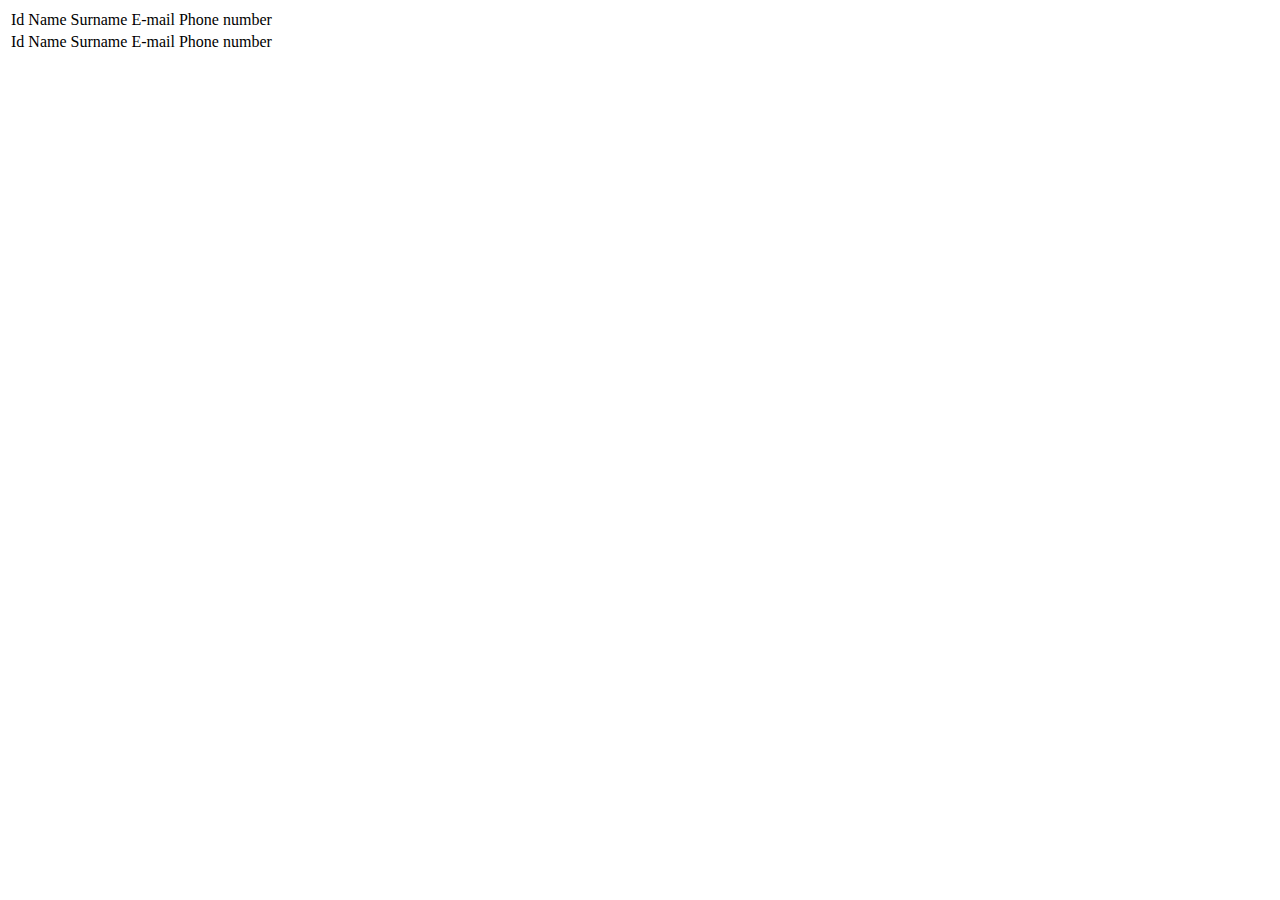
==== src/main/resources/templates/index.html @ 21f3deb6 "configured jooq and docker" ====
<!DOCTYPE html>
<html xmlns:th="http://www.thymeleaf.org">
<head>
    <meta charset="UTF-8">
    <title>Contact Book</title>
</head>
<body>
  <table>
    <tr>
        <td>Id</td>
        <td>Name</td>
        <td>Surname</td>
        <td>E-mail</td>
        <td>Phone number</td>
    </tr>
    <tr th:each="contact : ${contacts}">
        <td th:text="${contact.id}">Id</td>
        <td th:text="${contact.name}">Name</td>
        <td th:text="${contact.surname}">Surname</td>
        <td th:text="${contact.email}">E-mail</td>
        <td th:text="${contact.phoneNumber}">Phone number</td>
    </tr>
  </table>
</body>
</html>
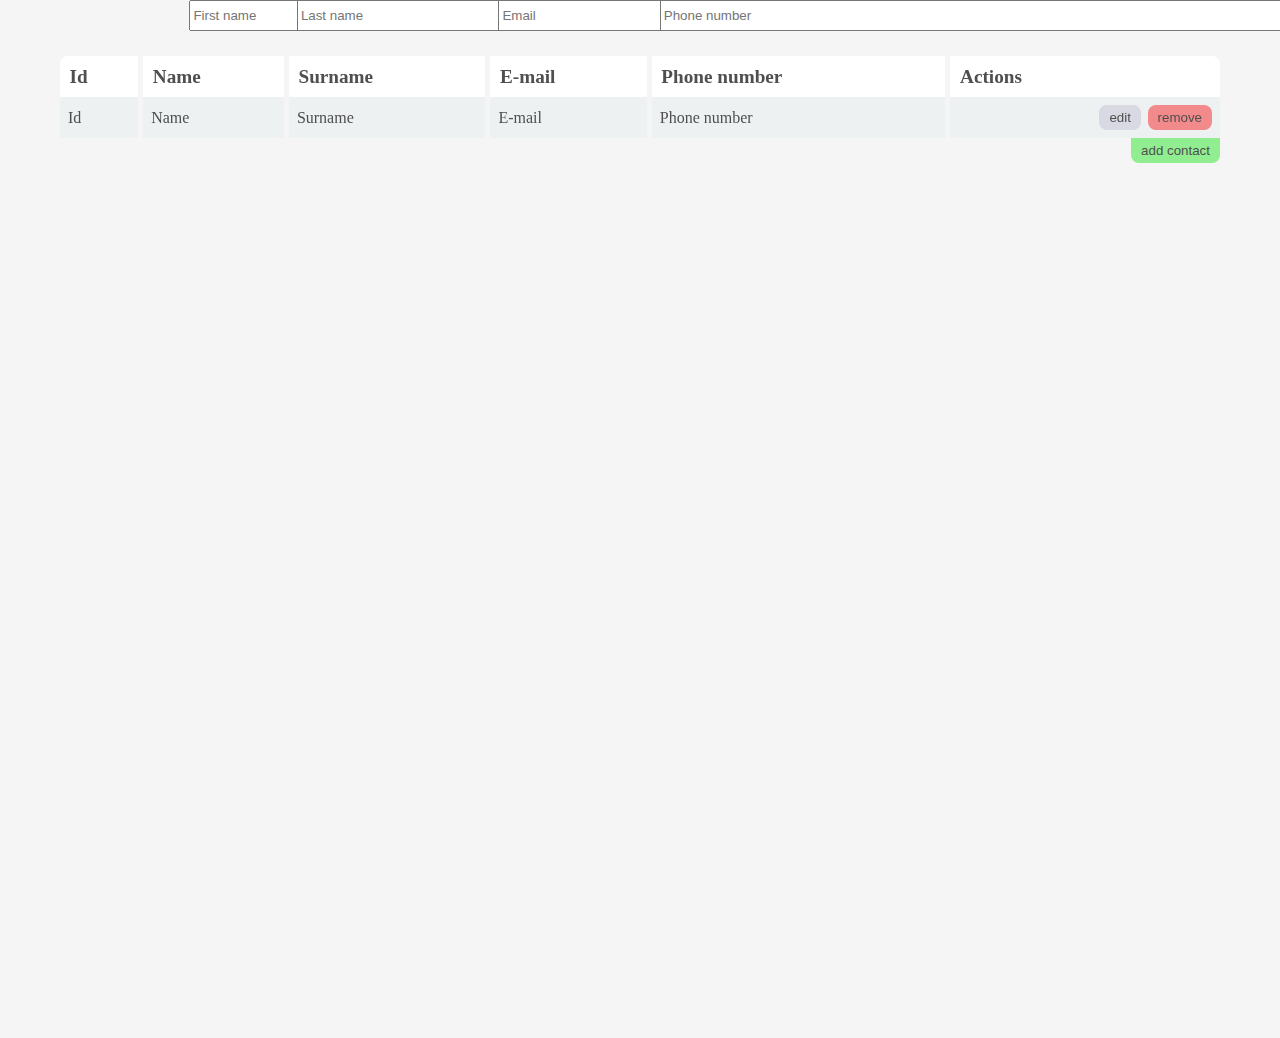
==== commit b0cf06fe: "imlemented main page and addition tab" ====
--- a/src/main/resources/templates/index.html
+++ b/src/main/resources/templates/index.html
@@ -1,25 +1,100 @@
 <!DOCTYPE html>
-<html xmlns:th="http://www.thymeleaf.org">
+<html xmlns:th="http://www.thymeleaf.org" lang="en">
 <head>
-    <meta charset="UTF-8">
-    <title>Contact Book</title>
+  <meta charset="UTF-8">
+  <title>Contact Book</title>
+  <link rel="stylesheet" href="css/common-style.css">
+  <link rel="stylesheet" href="css/index-style.css">
+  <script defer src="js/script.js"></script>
 </head>
+
 <body>
-  <table>
-    <tr>
-        <td>Id</td>
-        <td>Name</td>
-        <td>Surname</td>
-        <td>E-mail</td>
-        <td>Phone number</td>
-    </tr>
-    <tr th:each="contact : ${contacts}">
-        <td th:text="${contact.id}">Id</td>
-        <td th:text="${contact.name}">Name</td>
-        <td th:text="${contact.surname}">Surname</td>
-        <td th:text="${contact.email}">E-mail</td>
-        <td th:text="${contact.phoneNumber}">Phone number</td>
-    </tr>
-  </table>
+  <div class="flex-container">
+
+    <table>
+
+      <thead>
+        <tr>
+          <th>Id</th>
+          <th>Name</th>
+          <th>Surname</th>
+          <th>E-mail</th>
+          <th>Phone number</th>
+          <th>Actions</th>
+        </tr>
+      </thead>
+
+      <tbody>    
+        <tr th:each="contact : ${contacts}">
+          <form class="edit-tab" action="/edit" method="post">
+            <td th:text="${contact.id}">
+              Id
+            </td>
+            <td th:text="${contact.name}">
+              Name
+              <input class="edit-tab-input" type="text" name="first-name" placeholder="First name" required th:value="${contact.first-name}"/>
+            </td>
+            <td th:text="${contact.surname}">
+              <p>Surname</p>
+              <input class="edit-tab-input" type="text" name="last-name" placeholder="Last name" required th:value="${contact.last-name}"/>           
+            </td>
+            <td th:text="${contact.email}">
+              <p>E-mail</p>
+              <input class="edit-tab-input" type="email" name="email" placeholder="Email" required th:value="${contact.email}"/>              
+            </td>
+            <td th:text="${contact.phoneNumber}">
+              <p>Phone number</p>
+              <input class="edit-tab-input" type="tel" name="phone-number" placeholder="Phone number" required th:value="${contact.phone-number}"/>            
+            </td>
+            <td class="action-buttons-cell">
+              <button class="action-button button-hover-animated">edit</button>
+              <button class="action-button button-hover-animated">remove</button>
+            </td>      
+          </form>
+        </tr>
+      </tbody>
+
+    </table>
+
+    <div class="addition-button-flag">
+
+      <button data-addition-target="#addition-tab" class="addition-button button-hover-animated active">add contact</button>
+      
+      <div class="background-plug">.</div>
+      
+      <div class="addition-tab" id="addition-tab">
+        <div class="addition-tab-header">
+          <div class="addition-tab-title">
+            <h4>Addition tab</h4>
+          </div>
+          <button data-close-button class="close-button button-hover-animated">&times;</button>
+        </div>
+        
+        <div class="addition-tab-form">
+          <form action="/add" method="post">
+            <label for="first-name">
+              <input id="first-name" type="text" name="first-name" placeholder="First name" required th:value="${contact.first-name}"/>
+            </label>
+           
+            
+            <label for="last-name">
+              <input id="last-name" type="text" name="last-name" placeholder="Last name" required th:value="${contact.last-name}"/>          
+            </label>
+      
+            <label for="email">
+              <input id="email" type="email" name="email" placeholder="Email" required th:value="${contact.email}"/>              
+            </label>
+      
+            <label for="phone-number">
+              <input id="phone-number" type="tel" name="phone-number" placeholder="Phone number" required th:value="${contact.phone-number}"/>            
+            </label>
+            <button class="button-hover-animated" type="submit">submit</button>
+          </form>
+        </div>
+      </div>
+
+    </div>
+
+  </div>
 </body>
 </html>--- a/src/main/resources/templates/css/common-style.css
+++ b/src/main/resources/templates/css/common-style.css
@@ -0,0 +1,26 @@
+body {
+  padding-top: 3em;
+  background-color: #f5f5f5;
+}
+
+.background-plug {
+  position: absolute;
+  height: 100%;
+  width: 100%;
+  color: #f5f5f5;
+  background-color: #f5f5f5;
+  z-index: -1;
+}
+
+.flex-container {
+  display: flex;
+  margin: 0 auto;
+  flex-direction: column;
+  justify-content: center;
+  width: 1170px;
+}
+
+p {
+  padding: 0;
+  margin: 0;
+}--- a/src/main/resources/templates/css/index-style.css
+++ b/src/main/resources/templates/css/index-style.css
@@ -0,0 +1,200 @@
+table {
+  width: 100%;
+  border-spacing: 5px 0;
+}
+
+th, td {
+  padding: 5px 0;
+  text-align: start;
+  background-color: white;
+}
+
+th {
+  font-size: larger;
+}
+
+th:first-child {
+  border-top-left-radius: 8px;
+}
+
+th:last-child {
+  border-top-right-radius: 8px;
+}
+
+tbody td, th {
+  padding: 0.5em;
+  color: rgb(79, 79, 79);
+}
+
+tr:nth-child(2n + 1) td {
+  background-color: rgba(225, 232, 236, 0.316);
+}
+
+
+tbody tr:last-child td:first-child {
+  border-bottom-left-radius: 8px;
+}
+
+tfoot {
+  border: 0px;
+}
+
+.addition-button-flag {
+  display: flex;
+  justify-content: end;
+  width: 1165px;
+}
+
+.addition-button {
+  background-color: rgb(245, 245, 245);
+  border: none;
+  border-radius: 0 0 8px 8px;
+  padding: 5px 10px;
+  color: rgb(79, 79, 79);
+  transform-origin: bottom left;
+  transform: scale(0.8);
+  transition: ease-out 0.33s;
+  opacity: 0;
+  cursor: pointer;
+}
+
+.addition-button.active {
+  background-color: lightgreen;
+  transform: scale(1);
+  opacity: 1;
+}
+
+.action-buttons-cell {
+  display: flex;
+  margin: auto;
+  justify-content: end;
+  transform-origin: bottom right;
+  transition: ease-out 0.33s;
+}
+
+.action-buttons-cell.active {
+  border-bottom-right-radius: 8px;
+  transform-origin: top left;
+  transition: ease-out 0.33s;
+}
+
+.action-button {
+  margin-right: 0.5em;
+  padding: 5px 10px;
+  border: 0;
+  border-radius: 8px;
+  color: rgb(79, 79, 79);
+  cursor: pointer;
+}
+
+.action-button:last-child {
+  margin: 0px;
+}
+
+.action-button:first-child {
+  background-color: rgba(208, 208, 219, 0.755);
+}
+
+.action-button:last-child {
+  background-color: rgba(244, 77, 77, 0.629);
+}
+
+.button-hover-animated {
+  transition: ease-out 0.23s;
+}
+
+.button-hover-animated:hover {
+  filter: opacity(0.7);
+  transition: ease-out 0.23s;
+}
+
+a {
+  text-decoration: none;
+}
+
+h4 {
+  display: inline-block;
+  margin: 0;
+}
+
+.addition-tab {
+  padding: 10px 15px;
+  position: absolute;
+  background-color: lightgreen;
+  border-radius: 8px;
+  width: 1130px;
+  opacity: 1;
+  transform: scaleX(0.075) scaleY(0.21);
+  transform-origin: top right;
+  z-index: -2;
+  transition: step-start, 0.33s;
+}
+
+.addition-tab:hover {
+  opacity: 0;
+}
+
+.addition-tab.active {
+  opacity: 1;
+  transform: scale(1);
+  transition: ease-out, 0.33s;
+  z-index: 10;
+  pointer-events: all;
+}
+
+.addition-tab-header {
+  display: flex;
+  justify-content: space-between;
+  align-items: center;
+  margin-bottom: 15px;
+}
+
+.addition-tab-title {
+  font-size: 1.25rem;
+}
+
+.addition-tab-header button {
+  padding: 0;
+  height: 25px;
+  width: 25px;
+  font-size: 24px;
+  border: 0px;
+  cursor: pointer;
+  background-color: #90ee90;
+}
+
+.addition-tab-form form {
+  display: flex;
+  flex-direction: row;
+  justify-content: space-between;
+}
+
+.addition-tab-form form input {
+  height: 25px;
+  width: 245px;
+  margin-bottom: 10px;
+  padding-left: 10px;
+  border: 0;
+  border-radius: 8px;
+  background-color: rgb(255, 255, 255);
+}
+
+.addition-tab-form form button {
+  height: 27px;
+  background-color: rgb(238, 170, 238);
+  border-radius: 8px;
+  border: 0px;
+  cursor: pointer;
+}
+
+.edit-tab {
+  display: flex;
+}
+
+.edit-tab-input {
+  position: fixed;
+  top: 0;
+  height: 25px;
+  width: 96%;
+  z-index: -1;
+}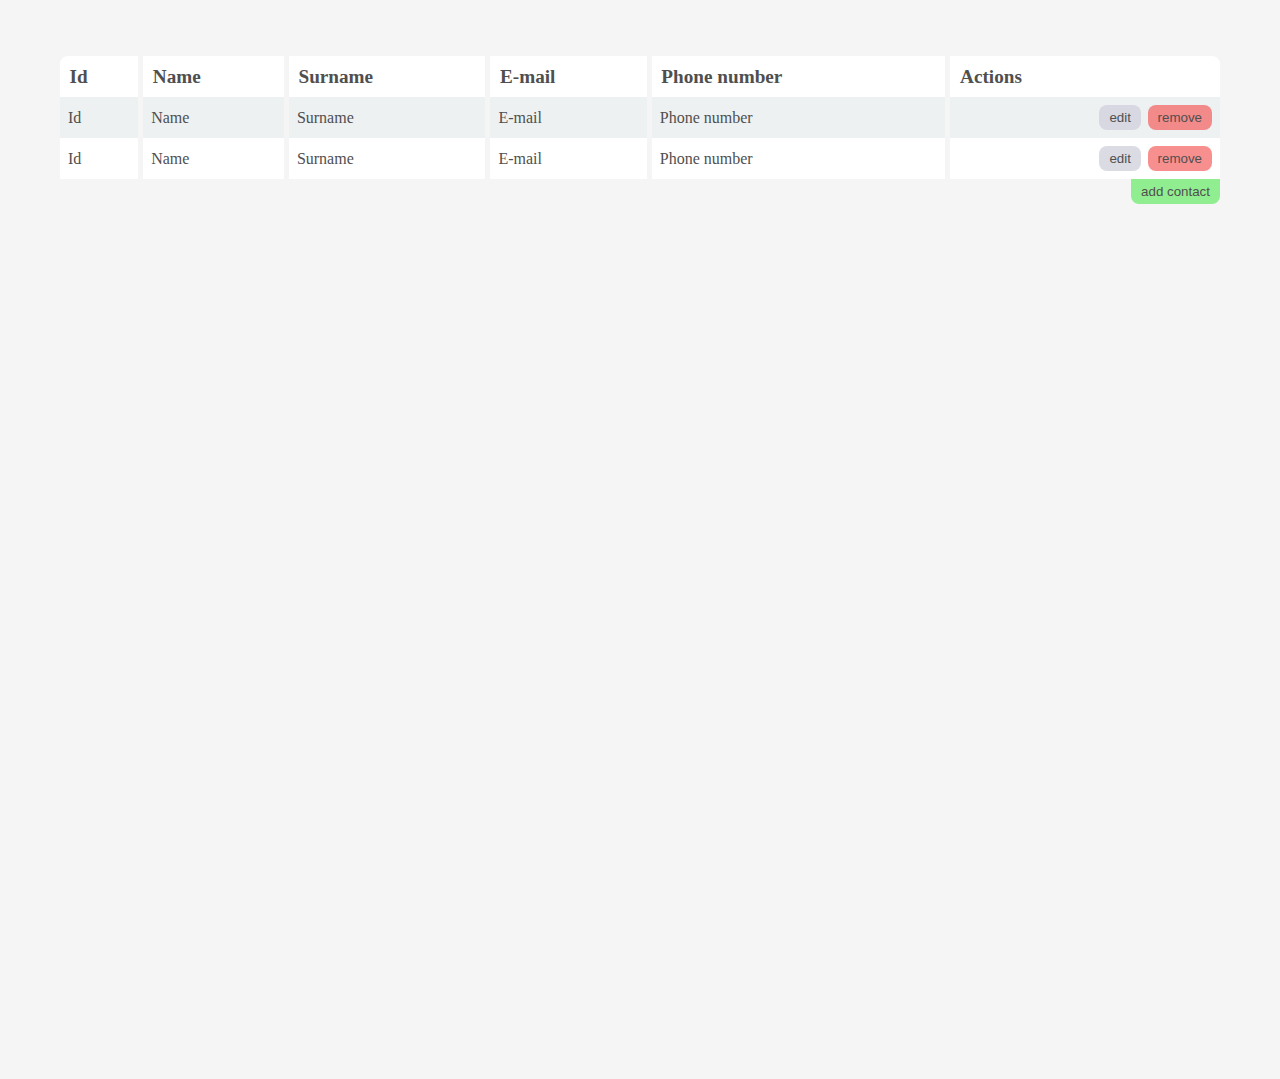
==== commit 5a1feca5: "partially completed edit menu" ====
--- a/src/main/resources/templates/index.html
+++ b/src/main/resources/templates/index.html
@@ -25,29 +25,78 @@
       </thead>
 
       <tbody>    
+        <!-- <tr th:each="contact : ${contacts}">
+            <td th:text="${contact.id}">
+              Id
+            </td>
+            <td th:text="${contact.name}">
+              <input class="edit-tab-input " type="text" name="first-name" placeholder="Name" required th:value="${contact.first-name}"/>
+            </td>
+            <td th:text="${contact.surname}">
+              <input class="edit-tab-input " type="text" name="last-name" placeholder="Surname" required th:value="${contact.last-name}"/>           
+            </td>
+            <td th:text="${contact.email}">
+              <input class="edit-tab-input " type="email" name="email" placeholder="E-mail" required th:value="${contact.email}"/>              
+            </td>
+            <td th:text="${contact.phoneNumber}">
+              <input class="edit-tab-input " type="tel" name="phone-number" placeholder="Phone number" required th:value="${contact.phone-number}"/>            
+            
+            </td>
+            <td class="action-buttons-cell">
+              <button class="action-button button-hover-animated">edit</button>
+              <button class="action-button button-hover-animated">remove</button>
+            </td>            
+        </tr> -->
         <tr th:each="contact : ${contacts}">
           <form class="edit-tab" action="/edit" method="post">
             <td th:text="${contact.id}">
               Id
             </td>
             <td th:text="${contact.name}">
-              Name
-              <input class="edit-tab-input" type="text" name="first-name" placeholder="First name" required th:value="${contact.first-name}"/>
+              <p>Name</p>
+              <input class="edit-tab-input invisible" type="text" name="first-name" placeholder="Name" required th:value="${contact.first-name}"/>
             </td>
             <td th:text="${contact.surname}">
               <p>Surname</p>
-              <input class="edit-tab-input" type="text" name="last-name" placeholder="Last name" required th:value="${contact.last-name}"/>           
+              <input class="edit-tab-input invisible" type="text" name="last-name" placeholder="Surname" required th:value="${contact.last-name}"/>           
             </td>
             <td th:text="${contact.email}">
               <p>E-mail</p>
-              <input class="edit-tab-input" type="email" name="email" placeholder="Email" required th:value="${contact.email}"/>              
+              <input class="edit-tab-input invisible" type="email" name="email" placeholder="E-mail" required th:value="${contact.email}"/>              
             </td>
             <td th:text="${contact.phoneNumber}">
               <p>Phone number</p>
-              <input class="edit-tab-input" type="tel" name="phone-number" placeholder="Phone number" required th:value="${contact.phone-number}"/>            
+              <input class="edit-tab-input invisible" type="tel" name="phone-number" placeholder="Phone number" required th:value="${contact.phone-number}"/>            
             </td>
             <td class="action-buttons-cell">
-              <button class="action-button button-hover-animated">edit</button>
+              <button data-edit-target=".edit-tab-input" class="action-button edit-button button-hover-animated" type="button">edit</button>
+              <button class="action-button button-hover-animated">remove</button>
+            </td>      
+          </form>
+        </tr>
+        <tr th:each="contact : ${contacts}">
+          <form class="edit-tab" action="/edit" method="post">
+            <td th:text="${contact.id}">
+              Id
+            </td>
+            <td th:text="${contact.name}">
+              <p>Name</p>
+              <input class="edit-tab-input invisible" type="text" name="first-name" placeholder="Name" required th:value="${contact.first-name}"/>
+            </td>
+            <td th:text="${contact.surname}">
+              <p>Surname</p>
+              <input class="edit-tab-input invisible" type="text" name="last-name" placeholder="Surname" required th:value="${contact.last-name}"/>           
+            </td>
+            <td th:text="${contact.email}">
+              <p>E-mail</p>
+              <input class="edit-tab-input invisible" type="email" name="email" placeholder="E-mail" required th:value="${contact.email}"/>              
+            </td>
+            <td th:text="${contact.phoneNumber}">
+              <p>Phone number</p>
+              <input class="edit-tab-input invisible" type="tel" name="phone-number" placeholder="Phone number" required th:value="${contact.phone-number}"/>            
+            </td>
+            <td class="action-buttons-cell">
+              <button data-edit-target=".edit-tab-input" class="action-button edit-button button-hover-animated" type="button">edit</button>
               <button class="action-button button-hover-animated">remove</button>
             </td>      
           </form>
--- a/src/main/resources/templates/css/index-style.css
+++ b/src/main/resources/templates/css/index-style.css
@@ -4,6 +4,7 @@
 }
 
 th, td {
+
   padding: 5px 0;
   text-align: start;
   background-color: white;
@@ -180,7 +181,7 @@
 }
 
 .addition-tab-form form button {
-  height: 27px;
+  height: 23px;
   background-color: rgb(238, 170, 238);
   border-radius: 8px;
   border: 0px;
@@ -192,9 +193,22 @@
 }
 
 .edit-tab-input {
-  position: fixed;
-  top: 0;
-  height: 25px;
-  width: 96%;
-  z-index: -1;
+  display: block;
+  margin: 0;
+  padding-left: 5px;
+  height: 23px;
+  font-size: 16px;
+  border: 0px;
+  border-radius: 8px;
+  background-color: white;
+}
+
+tr:nth-child(2n + 1) .edit-tab-input {
+  background-color: rgba(225, 232, 236, 0);
+}
+
+.invisible {
+  display: none;
+  pointer-events: none;
+  transition: ease-out, 0.33s;
 }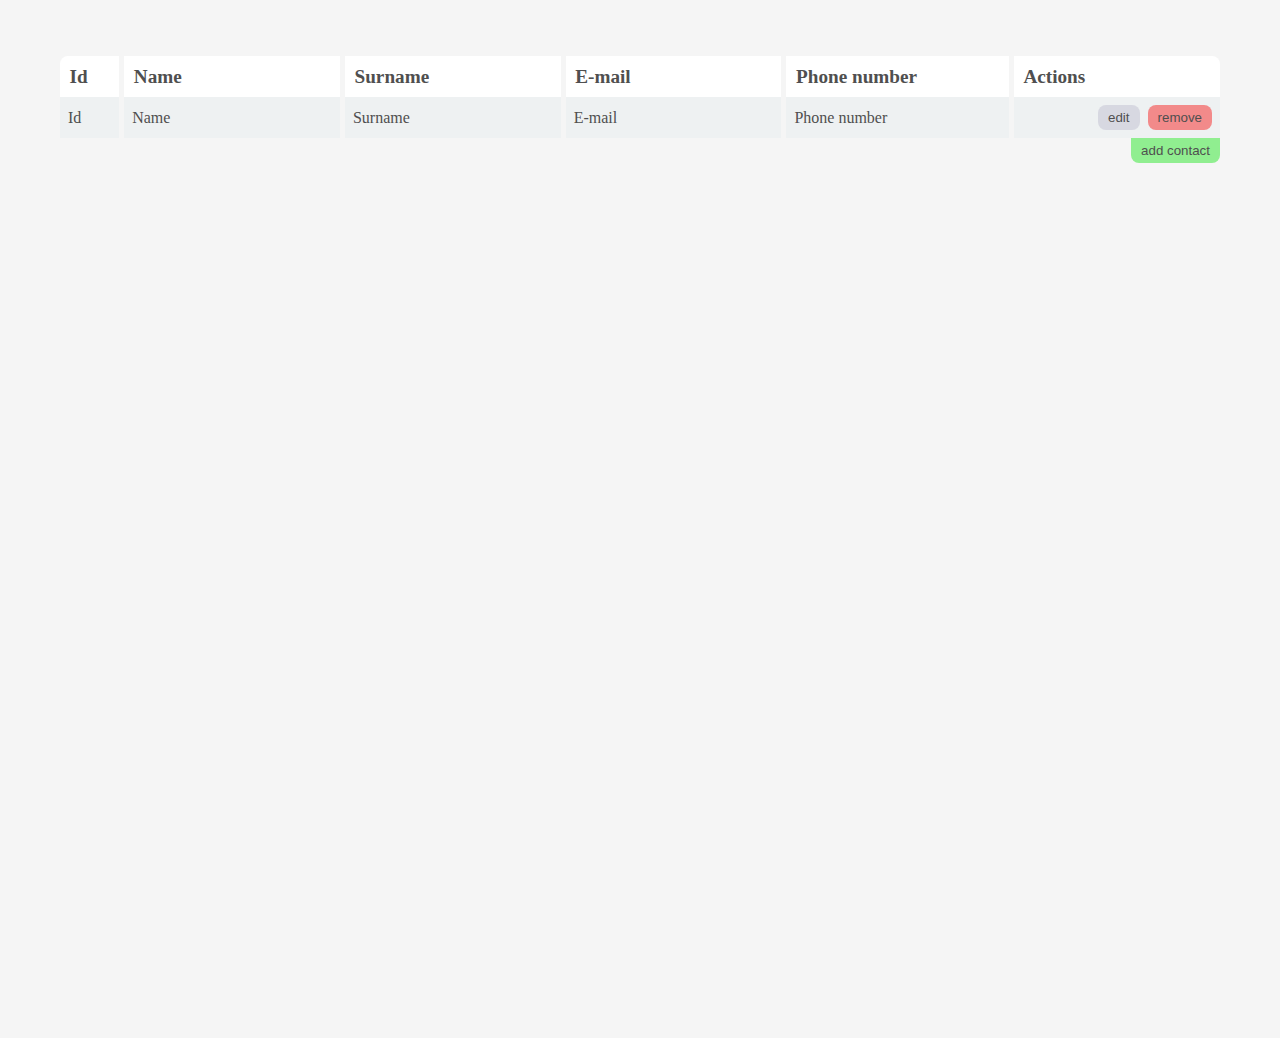
==== commit 43effc67: "implemented index.html and affilated scripts and styling" ====
--- a/src/main/resources/templates/index.html
+++ b/src/main/resources/templates/index.html
@@ -6,6 +6,7 @@
   <link rel="stylesheet" href="css/common-style.css">
   <link rel="stylesheet" href="css/index-style.css">
   <script defer src="js/script.js"></script>
+  <script src="https://ajax.googleapis.com/ajax/libs/jquery/3.7.1/jquery.min.js"></script>
 </head>
 
 <body>
@@ -25,82 +26,41 @@
       </thead>
 
       <tbody>    
-        <!-- <tr th:each="contact : ${contacts}">
-            <td th:text="${contact.id}">
-              Id
-            </td>
-            <td th:text="${contact.name}">
-              <input class="edit-tab-input " type="text" name="first-name" placeholder="Name" required th:value="${contact.first-name}"/>
-            </td>
-            <td th:text="${contact.surname}">
-              <input class="edit-tab-input " type="text" name="last-name" placeholder="Surname" required th:value="${contact.last-name}"/>           
-            </td>
-            <td th:text="${contact.email}">
-              <input class="edit-tab-input " type="email" name="email" placeholder="E-mail" required th:value="${contact.email}"/>              
-            </td>
-            <td th:text="${contact.phoneNumber}">
-              <input class="edit-tab-input " type="tel" name="phone-number" placeholder="Phone number" required th:value="${contact.phone-number}"/>            
-            
-            </td>
-            <td class="action-buttons-cell">
-              <button class="action-button button-hover-animated">edit</button>
-              <button class="action-button button-hover-animated">remove</button>
-            </td>            
-        </tr> -->
+
         <tr th:each="contact : ${contacts}">
           <form class="edit-tab" action="/edit" method="post">
             <td th:text="${contact.id}">
-              Id
+              <p class="contact-info-id">Id</p>
             </td>
-            <td th:text="${contact.name}">
-              <p>Name</p>
-              <input class="edit-tab-input invisible" type="text" name="first-name" placeholder="Name" required th:value="${contact.first-name}"/>
+            <td class="editable-info" th:text="${contact.name}">
+              <p class="contact-info">Name</p>
+              <input class="edit-tab-input invisible" type="text" name="first-name" placeholder="Name" required th:value="${contact.first-name}" value="Name"/>
             </td>
-            <td th:text="${contact.surname}">
-              <p>Surname</p>
-              <input class="edit-tab-input invisible" type="text" name="last-name" placeholder="Surname" required th:value="${contact.last-name}"/>           
+            <td class="editable-info" th:text="${contact.surname}">
+              <p class="contact-info">Surname</p>
+              <input class="edit-tab-input invisible" type="text" name="last-name" placeholder="Surname" required th:value="${contact.last-name}" value="Surname"/>           
             </td>
-            <td th:text="${contact.email}">
-              <p>E-mail</p>
-              <input class="edit-tab-input invisible" type="email" name="email" placeholder="E-mail" required th:value="${contact.email}"/>              
+            <td class="editable-info" th:text="${contact.email}">
+              <p class="contact-info">E-mail</p>
+              <input class="edit-tab-input invisible" type="email" name="email" placeholder="E-mail" required th:value="${contact.email}" value="E-mail"/>              
             </td>
-            <td th:text="${contact.phoneNumber}">
-              <p>Phone number</p>
-              <input class="edit-tab-input invisible" type="tel" name="phone-number" placeholder="Phone number" required th:value="${contact.phone-number}"/>            
+            <td class="editable-info" th:text="${contact.phoneNumber}">
+              <p class="contact-info">Phone number</p>
+              <input class="edit-tab-input invisible" type="tel" name="phone-number" placeholder="Phone number" required th:value="${contact.phone-number}" value="Phone number"/>            
             </td>
             <td class="action-buttons-cell">
-              <button data-edit-target=".edit-tab-input" class="action-button edit-button button-hover-animated" type="button">edit</button>
-              <button class="action-button button-hover-animated">remove</button>
+              <div>
+                <button data-edit-target=".edit-tab-input" class="action-button edit-button button-hover-animated" type="button">edit</button>
+                <button class="edit-action-button button-hover-animated invisible" type="submit">submit</button>
+              </div>
+              <div>
+                <button class="action-button remove-button button-hover-animated" type="reset">remove</button>
+                <button data-edit-cancel class="edit-action-button button-hover-animated invisible" type="reset">cancel</button>
+              </div>
             </td>      
           </form>
         </tr>
-        <tr th:each="contact : ${contacts}">
-          <form class="edit-tab" action="/edit" method="post">
-            <td th:text="${contact.id}">
-              Id
-            </td>
-            <td th:text="${contact.name}">
-              <p>Name</p>
-              <input class="edit-tab-input invisible" type="text" name="first-name" placeholder="Name" required th:value="${contact.first-name}"/>
-            </td>
-            <td th:text="${contact.surname}">
-              <p>Surname</p>
-              <input class="edit-tab-input invisible" type="text" name="last-name" placeholder="Surname" required th:value="${contact.last-name}"/>           
-            </td>
-            <td th:text="${contact.email}">
-              <p>E-mail</p>
-              <input class="edit-tab-input invisible" type="email" name="email" placeholder="E-mail" required th:value="${contact.email}"/>              
-            </td>
-            <td th:text="${contact.phoneNumber}">
-              <p>Phone number</p>
-              <input class="edit-tab-input invisible" type="tel" name="phone-number" placeholder="Phone number" required th:value="${contact.phone-number}"/>            
-            </td>
-            <td class="action-buttons-cell">
-              <button data-edit-target=".edit-tab-input" class="action-button edit-button button-hover-animated" type="button">edit</button>
-              <button class="action-button button-hover-animated">remove</button>
-            </td>      
-          </form>
-        </tr>
+
       </tbody>
 
     </table>
--- a/src/main/resources/templates/css/common-style.css
+++ b/src/main/resources/templates/css/common-style.css
@@ -1,6 +1,7 @@
 body {
   padding-top: 3em;
   background-color: #f5f5f5;
+  font-family: 'Roboto';
 }
 
 .background-plug {
@@ -18,9 +19,4 @@
   flex-direction: column;
   justify-content: center;
   width: 1170px;
-}
-
-p {
-  padding: 0;
-  margin: 0;
 }--- a/src/main/resources/templates/css/index-style.css
+++ b/src/main/resources/templates/css/index-style.css
@@ -4,7 +4,6 @@
 }
 
 th, td {
-
   padding: 5px 0;
   text-align: start;
   background-color: white;
@@ -25,10 +24,11 @@
 tbody td, th {
   padding: 0.5em;
   color: rgb(79, 79, 79);
+  transition: ease-out, 0.33s;
 }
 
 tr:nth-child(2n + 1) td {
-  background-color: rgba(225, 232, 236, 0.316);
+  background-color: #e1e8ec51;
 }
 
 
@@ -80,24 +80,21 @@
 }
 
 .action-button {
-  margin-right: 0.5em;
   padding: 5px 10px;
   border: 0;
   border-radius: 8px;
   color: rgb(79, 79, 79);
   cursor: pointer;
-}
-
-.action-button:last-child {
-  margin: 0px;
-}
-
-.action-button:first-child {
-  background-color: rgba(208, 208, 219, 0.755);
-}
-
-.action-button:last-child {
-  background-color: rgba(244, 77, 77, 0.629);
+  transition: ease-out, 0.33s;
+}
+
+.remove-button {
+  margin-left: 8px;
+  background-color: #f44d4da0;
+}
+
+.edit-button {
+  background-color: #d0d0dbc1;
 }
 
 .button-hover-animated {
@@ -177,15 +174,30 @@
   padding-left: 10px;
   border: 0;
   border-radius: 8px;
-  background-color: rgb(255, 255, 255);
+  background-color: #ffffff;
 }
 
 .addition-tab-form form button {
   height: 23px;
-  background-color: rgb(238, 170, 238);
-  border-radius: 8px;
-  border: 0px;
-  cursor: pointer;
+  background-color: #eeaaee;
+  border-radius: 8px;
+  border: 0px;
+  cursor: pointer;
+}
+
+.contact-info {
+  display: inline-block;
+  width: 120px;
+  margin: 0;
+  padding: 0;
+  transition: ease-out, 0.33s;
+}
+
+.contact-info-id {
+  display: inline-block;
+  width: 5px;
+  margin: 0;
+  padding: 0;
 }
 
 .edit-tab {
@@ -194,21 +206,47 @@
 
 .edit-tab-input {
   display: block;
-  margin: 0;
-  padding-left: 5px;
-  height: 23px;
+  position: absolute;
+  margin: 0;
+  margin-top: -21px;
+  height: 21px;
   font-size: 16px;
-  border: 0px;
-  border-radius: 8px;
-  background-color: white;
-}
-
-tr:nth-child(2n + 1) .edit-tab-input {
-  background-color: rgba(225, 232, 236, 0);
+  color: white;
+  border: 0px;
+  border-radius: 8px;
+  background-color: rgba(0, 0, 0, 0.0);
+  outline: none;
+  font-family: 'Roboto';
+  transition: ease-out, 0.33s;
+}
+
+::placeholder {
+  color: white
 }
 
 .invisible {
-  display: none;
+  transition: ease-out, 0.33s;
+  opacity: 0;
+  z-index: -1;
   pointer-events: none;
-  transition: ease-out, 0.33s;
+}
+
+.edit-action-button {
+  position: absolute;
+  margin: 0;
+  margin-left: -56px;
+  padding: 5px 10px;
+  border: none;
+  border-radius: 8px;
+  cursor: pointer;
+  transition: ease-out, 0.33s;
+}
+
+.action-buttons-cell div:first-child .edit-action-button {
+  margin-left: -53px;
+  background-color: #eeaaee;
+}
+
+.action-buttons-cell div:last-child .edit-action-button {
+  background-color: #f44d4da0;
 }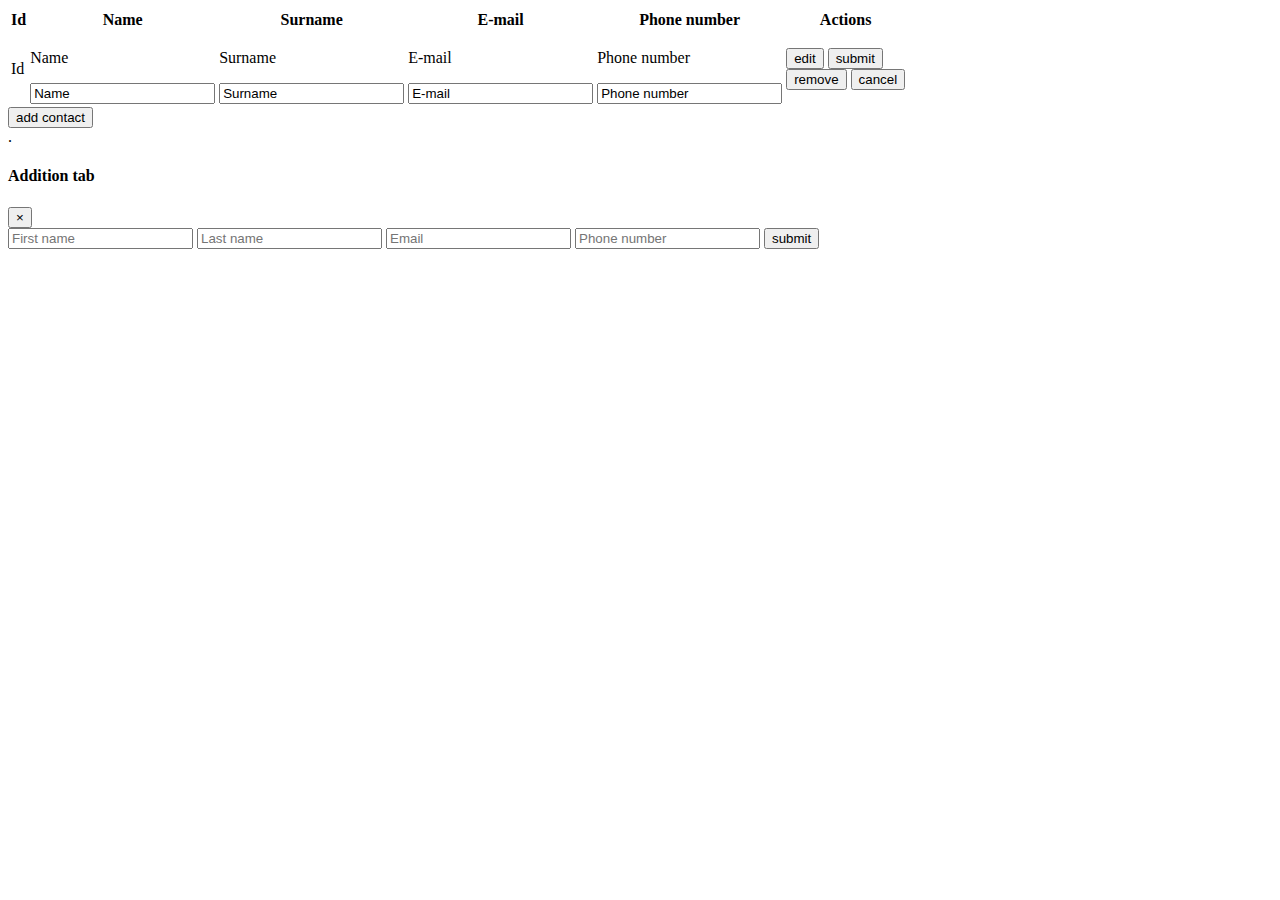
==== commit cb0bc5c9: "implemented backend logic" ====
--- a/src/main/resources/templates/index.html
+++ b/src/main/resources/templates/index.html
@@ -3,9 +3,9 @@
 <head>
   <meta charset="UTF-8">
   <title>Contact Book</title>
-  <link rel="stylesheet" href="css/common-style.css">
-  <link rel="stylesheet" href="css/index-style.css">
-  <script defer src="js/script.js"></script>
+  <link rel="stylesheet" href="/css/common-style.css">
+  <link rel="stylesheet" href="/css/index-style.css">
+  <script defer src="/js/script.js"></script>
   <script src="https://ajax.googleapis.com/ajax/libs/jquery/3.7.1/jquery.min.js"></script>
 </head>
 
@@ -16,37 +16,39 @@
 
       <thead>
         <tr>
-          <th>Id</th>
+          <th class="contact-id-title">Id</th>
           <th>Name</th>
           <th>Surname</th>
           <th>E-mail</th>
           <th>Phone number</th>
-          <th>Actions</th>
+          <th class="contact-actions-title">Actions</th>
         </tr>
       </thead>
 
       <tbody>    
 
         <tr th:each="contact : ${contacts}">
-          <form class="edit-tab" action="/edit" method="post">
-            <td th:text="${contact.id}">
-              <p class="contact-info-id">Id</p>
+          <form class="edit-tab" th:action="@{/edit}" method="post">
+
+            <td>
+              <p class="contact-info-id" th:text="${contact.id}">Id</p>
+              <input type="hidden" name="id" required th:value="${contact.id}" value="Id">
             </td>
-            <td class="editable-info" th:text="${contact.name}">
-              <p class="contact-info">Name</p>
-              <input class="edit-tab-input invisible" type="text" name="first-name" placeholder="Name" required th:value="${contact.first-name}" value="Name"/>
+            <td class="editable-info">
+              <p class="contact-info" th:text="${contact.firstName}">Name</p>
+              <input class="edit-tab-input invisible" type="text" name="firstName" placeholder="Name" required th:value="${contact.firstName}" value="Name"/>
             </td>
-            <td class="editable-info" th:text="${contact.surname}">
-              <p class="contact-info">Surname</p>
-              <input class="edit-tab-input invisible" type="text" name="last-name" placeholder="Surname" required th:value="${contact.last-name}" value="Surname"/>           
+            <td class="editable-info">
+              <p class="contact-info" th:text="${contact.lastName}">Surname</p>
+              <input class="edit-tab-input invisible" type="text" name="lastName" placeholder="Surname" required th:value="${contact.lastName}" value="Surname"/>
             </td>
-            <td class="editable-info" th:text="${contact.email}">
-              <p class="contact-info">E-mail</p>
-              <input class="edit-tab-input invisible" type="email" name="email" placeholder="E-mail" required th:value="${contact.email}" value="E-mail"/>              
+            <td class="editable-info">
+              <p class="contact-info" th:text="${contact.email}">E-mail</p>
+              <input class="edit-tab-input invisible" type="email" name="email" placeholder="E-mail" required th:value="${contact.email}" value="E-mail"/>
             </td>
-            <td class="editable-info" th:text="${contact.phoneNumber}">
-              <p class="contact-info">Phone number</p>
-              <input class="edit-tab-input invisible" type="tel" name="phone-number" placeholder="Phone number" required th:value="${contact.phone-number}" value="Phone number"/>            
+            <td class="editable-info">
+              <p class="contact-info" th:text="${contact.phoneNumber}">Phone number</p>
+              <input class="edit-tab-input invisible" type="tel" name="phoneNumber" placeholder="Phone number" required th:value="${contact.phoneNumber}" value="Phone number"/>
             </td>
             <td class="action-buttons-cell">
               <div>
@@ -54,10 +56,10 @@
                 <button class="edit-action-button button-hover-animated invisible" type="submit">submit</button>
               </div>
               <div>
-                <button class="action-button remove-button button-hover-animated" type="reset">remove</button>
+                <a th:href="@{/delete/{id}(id=${contact.id})}"><button class="action-button remove-button button-hover-animated" type="reset" >remove</button></a>
                 <button data-edit-cancel class="edit-action-button button-hover-animated invisible" type="reset">cancel</button>
               </div>
-            </td>      
+            </td>
           </form>
         </tr>
 
@@ -80,14 +82,13 @@
         </div>
         
         <div class="addition-tab-form">
-          <form action="/add" method="post">
+          <form action="/create" method="post">
             <label for="first-name">
-              <input id="first-name" type="text" name="first-name" placeholder="First name" required th:value="${contact.first-name}"/>
+              <input id="first-name" type="text" name="firstName" placeholder="First name" required th:value="${contact.firstName}"/>
             </label>
-           
             
             <label for="last-name">
-              <input id="last-name" type="text" name="last-name" placeholder="Last name" required th:value="${contact.last-name}"/>          
+              <input id="last-name" type="text" name="lastName" placeholder="Last name" required th:value="${contact.lastName}"/>
             </label>
       
             <label for="email">
@@ -95,7 +96,7 @@
             </label>
       
             <label for="phone-number">
-              <input id="phone-number" type="tel" name="phone-number" placeholder="Phone number" required th:value="${contact.phone-number}"/>            
+              <input id="phone-number" type="tel" name="phoneNumber" placeholder="Phone number" required th:value="${contact.phoneNumber}"/>
             </label>
             <button class="button-hover-animated" type="submit">submit</button>
           </form>
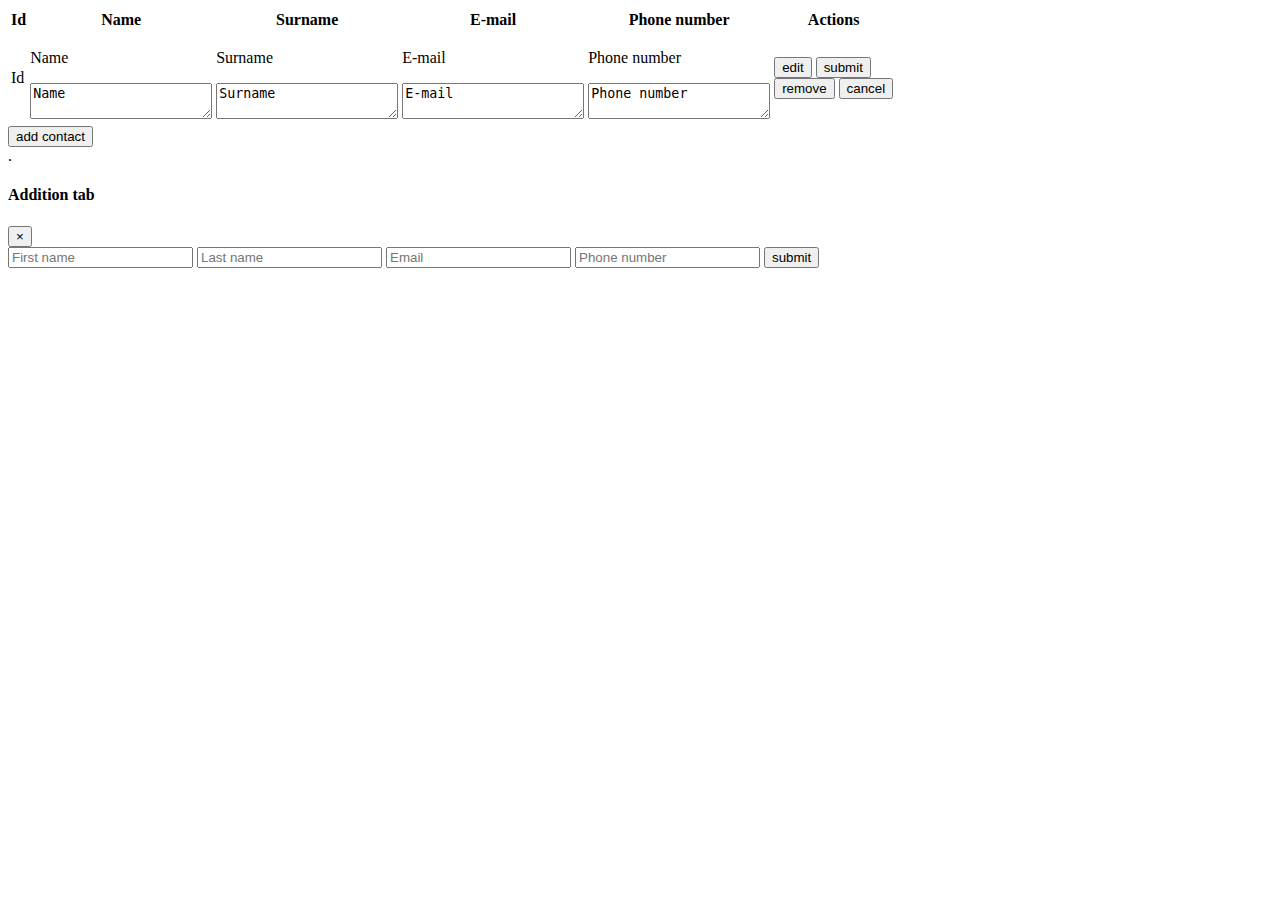
==== commit 56a4da8f: "implemented all animations and switches in frontend" ====
--- a/src/main/resources/templates/index.html
+++ b/src/main/resources/templates/index.html
@@ -25,32 +25,48 @@
         </tr>
       </thead>
 
-      <tbody>    
+      <tbody>
 
-        <tr th:each="contact : ${contacts}">
-          <form class="edit-tab" th:action="@{/edit}" method="post">
+      <tr th:each="contact : ${contacts}">
+        <form class="edit-tab" th:action="@{/edit}" method="post">
 
-            <td>
+          <td>
+            <div>
               <p class="contact-info-id" th:text="${contact.id}">Id</p>
               <input type="hidden" name="id" required th:value="${contact.id}" value="Id">
-            </td>
-            <td class="editable-info">
+            </div>
+          </td>
+
+          <td class="editable-info">
+            <div>
               <p class="contact-info" th:text="${contact.firstName}">Name</p>
-              <input class="edit-tab-input invisible" type="text" name="firstName" placeholder="Name" required th:value="${contact.firstName}" value="Name"/>
-            </td>
-            <td class="editable-info">
+              <textarea class="edit-tab-input invisible" name="firstName" placeholder="Name" required th:text="${contact.firstName}" wrap="hard">Name</textarea>
+            </div>
+          </td>
+
+          <td class="editable-info">
+            <div>
               <p class="contact-info" th:text="${contact.lastName}">Surname</p>
-              <input class="edit-tab-input invisible" type="text" name="lastName" placeholder="Surname" required th:value="${contact.lastName}" value="Surname"/>
-            </td>
-            <td class="editable-info">
+              <textarea class="edit-tab-input invisible" name="lastName" placeholder="Surname" required th:text="${contact.lastName}" wrap="hard">Surname</textarea>
+            </div>
+          </td>
+
+          <td class="editable-info">
+            <div>
               <p class="contact-info" th:text="${contact.email}">E-mail</p>
-              <input class="edit-tab-input invisible" type="email" name="email" placeholder="E-mail" required th:value="${contact.email}" value="E-mail"/>
-            </td>
-            <td class="editable-info">
+              <textarea class="edit-tab-input invisible" name="email" placeholder="E-mail" required th:text="${contact.email}" wrap="hard">E-mail</textarea>
+            </div>
+          </td>
+
+          <td class="editable-info">
+            <div>
               <p class="contact-info" th:text="${contact.phoneNumber}">Phone number</p>
-              <input class="edit-tab-input invisible" type="tel" name="phoneNumber" placeholder="Phone number" required th:value="${contact.phoneNumber}" value="Phone number"/>
-            </td>
-            <td class="action-buttons-cell">
+              <textarea class="edit-tab-input invisible" name="phoneNumber" placeholder="Phone number" required th:text="${contact.phoneNumber}" wrap="hard">Phone number</textarea>
+            </div>
+          </td>
+
+          <td class="action-buttons-cell">
+            <div class="action-buttons-div">
               <div>
                 <button data-edit-target=".edit-tab-input" class="action-button edit-button button-hover-animated" type="button">edit</button>
                 <button class="edit-action-button button-hover-animated invisible" type="submit">submit</button>
@@ -59,9 +75,11 @@
                 <a th:href="@{/delete/{id}(id=${contact.id})}"><button class="action-button remove-button button-hover-animated" type="reset" >remove</button></a>
                 <button data-edit-cancel class="edit-action-button button-hover-animated invisible" type="reset">cancel</button>
               </div>
-            </td>
-          </form>
-        </tr>
+            </div>
+          </td>
+
+        </form>
+      </tr>
 
       </tbody>
 
